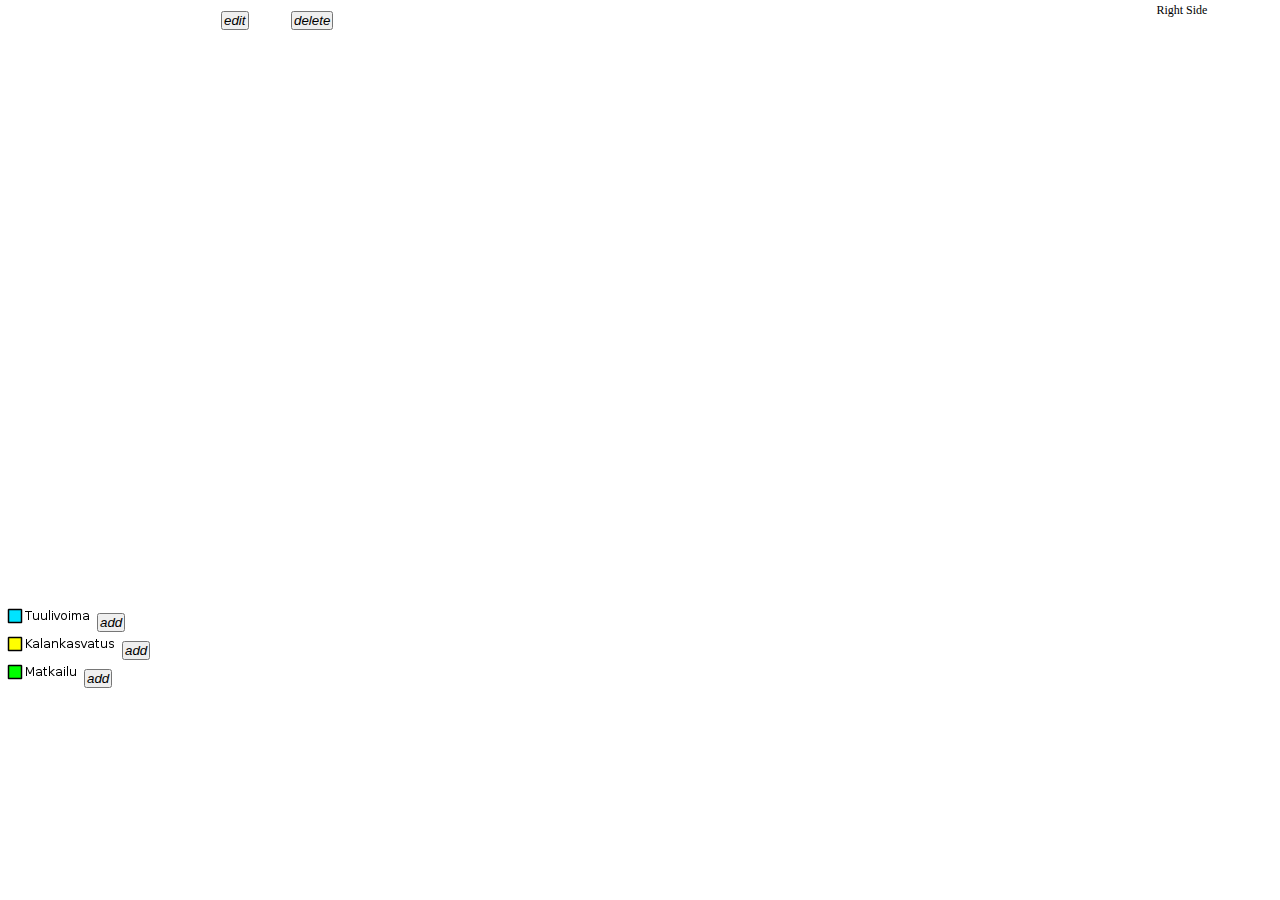
==== MSPlanner/index.html @ 12f5b124 "Initial version of a planner tool." ====
<!DOCTYPE html>
<html>
  <head>
    <meta charset="utf-8">
    <!-- thanks to http://wordpress-dbauszus.rhcloud.com/wfs-t-with-openlayers-3-5/ -->
    <title>MSPlanner</title>
    <link rel="stylesheet" href="style.css">
    <link rel="stylesheet" href="https://openlayers.org/en/v4.3.2/css/ol.css" type="text/css">
    <!-- The line below is only needed for old environments like Internet Explorer and Android 4.x -->
    <script src="https://cdn.polyfill.io/v2/polyfill.min.js?features=requestAnimationFrame,Element.prototype.classList,URL"></script>
    <script src="https://openlayers.org/en/v4.3.2/build/ol.js"></script>
  </head>
  <body>
    <div id="container">
      
      <div id="left-content">
        <div id="left-map" class="map"></div>
        
        <button id="btnEdit" class="mdl-button mdl-js-button mdl-button--fab mdl-button--colored">
          <i class="material-icons">edit</i>
        </button>
        <button id="btnDelete" class="mdl-button mdl-js-button mdl-button--fab mdl-button--colored">
          <i class="material-icons">delete</i>
        </button>

        <img src="Tuulivoima.png" />
        <button id="btnArea1" class="mdl-button mdl-js-button mdl-button--fab mdl-button--colored">
          <i class="material-icons">add</i>          
        </button><br />
        
        <img src="Kalankasvatus.png" />
        <button id="btnArea2" class="mdl-button mdl-js-button mdl-button--fab mdl-button--colored">
          <i class="material-icons">add</i>
        </button><br />

        <img src="Matkailu.png" />
        <button id="btnArea3" class="mdl-button mdl-js-button mdl-button--fab mdl-button--colored">
          <i class="material-icons">add</i>
        </button><br />

        <canvas id="leftChart" width="400" height="200"></canvas><br />
        
      </div>
      
      <div id="right-content">
        <div id="right-map" class="map"></div>
        <canvas id="rightChart" width="400" height="200"></canvas><br />
      </div>
      
      <div id="right">Right Side</div>
    </div>
    

    <script src="https://code.jquery.com/jquery-1.10.2.js"></script>
    <script src="http://msp.smartsea.fmi.fi/js/Chart.min.js"></script>
    <script src="WFSEditor.js"></script>
    <script src="PlannerMaps.js"></script>
    <script src="script.js"></script>
  </body>
</html>
---- MSPlanner/style.css ----
* {
    margin: 1px;
    padding: 0;
}
#container {
    height: 100%;
    width:100%;
    font-size:0;
}
#left-map, #right-map {
    height: 600px;
}
#left-content, #right-content, #right {
    display: inline-block;
    *display: inline;
    zoom: 1;
    vertical-align: top;
    font-size: 12px;
}
#left-content {
    width: 45%;
}
#right-content {
    width: 45%;
}
#right {
    width: 9%;
}

#btnPoint {
  position: absolute;
  top: 10px;
  left: 10px;
}

#btnLine {
  position: absolute;
  top: 10px;
  left: 80px;
}

/*
#btnArea {
  position: absolute;
  top: 10px;
  left: 150px;
}
*/

#btnEdit {
  position: absolute;
  top: 10px;
  left: 220px;
}

#btnDelete {
  position: absolute;
  top: 10px;
  left: 290px;
}

.btn-active {
  background-color: #0d47a1 !important;
}
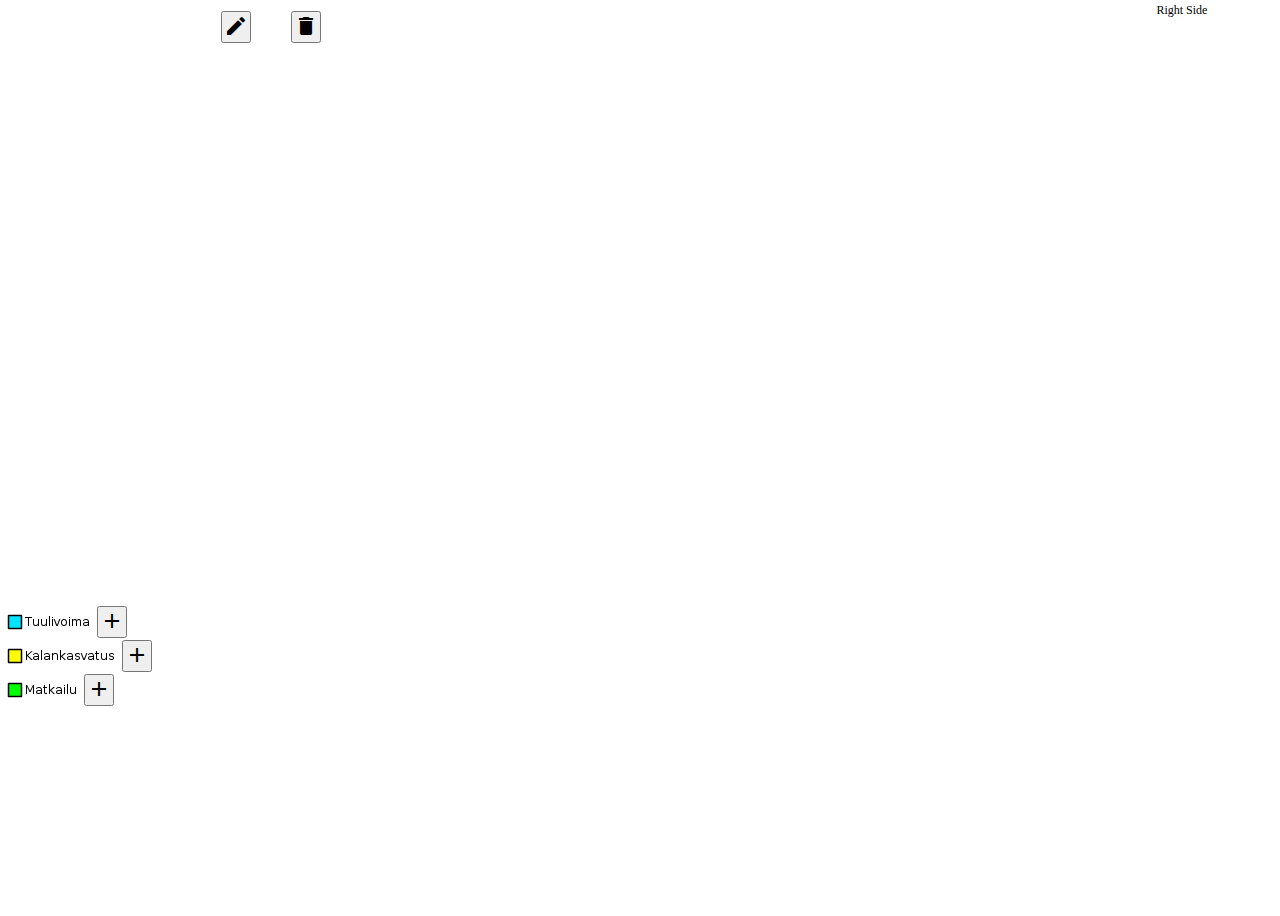
==== commit 85a2fc36: "Use https and icons from Google." ====
--- a/MSPlanner/index.html
+++ b/MSPlanner/index.html
@@ -9,6 +9,7 @@
     <!-- The line below is only needed for old environments like Internet Explorer and Android 4.x -->
     <script src="https://cdn.polyfill.io/v2/polyfill.min.js?features=requestAnimationFrame,Element.prototype.classList,URL"></script>
     <script src="https://openlayers.org/en/v4.3.2/build/ol.js"></script>
+    <link rel="stylesheet" href="https://fonts.googleapis.com/icon?family=Material+Icons">
   </head>
   <body>
     <div id="container">
@@ -52,7 +53,7 @@
     
 
     <script src="https://code.jquery.com/jquery-1.10.2.js"></script>
-    <script src="http://msp.smartsea.fmi.fi/js/Chart.min.js"></script>
+    <script src="https://msp.smartsea.fmi.fi/js/Chart.min.js"></script>
     <script src="WFSEditor.js"></script>
     <script src="PlannerMaps.js"></script>
     <script src="script.js"></script>
